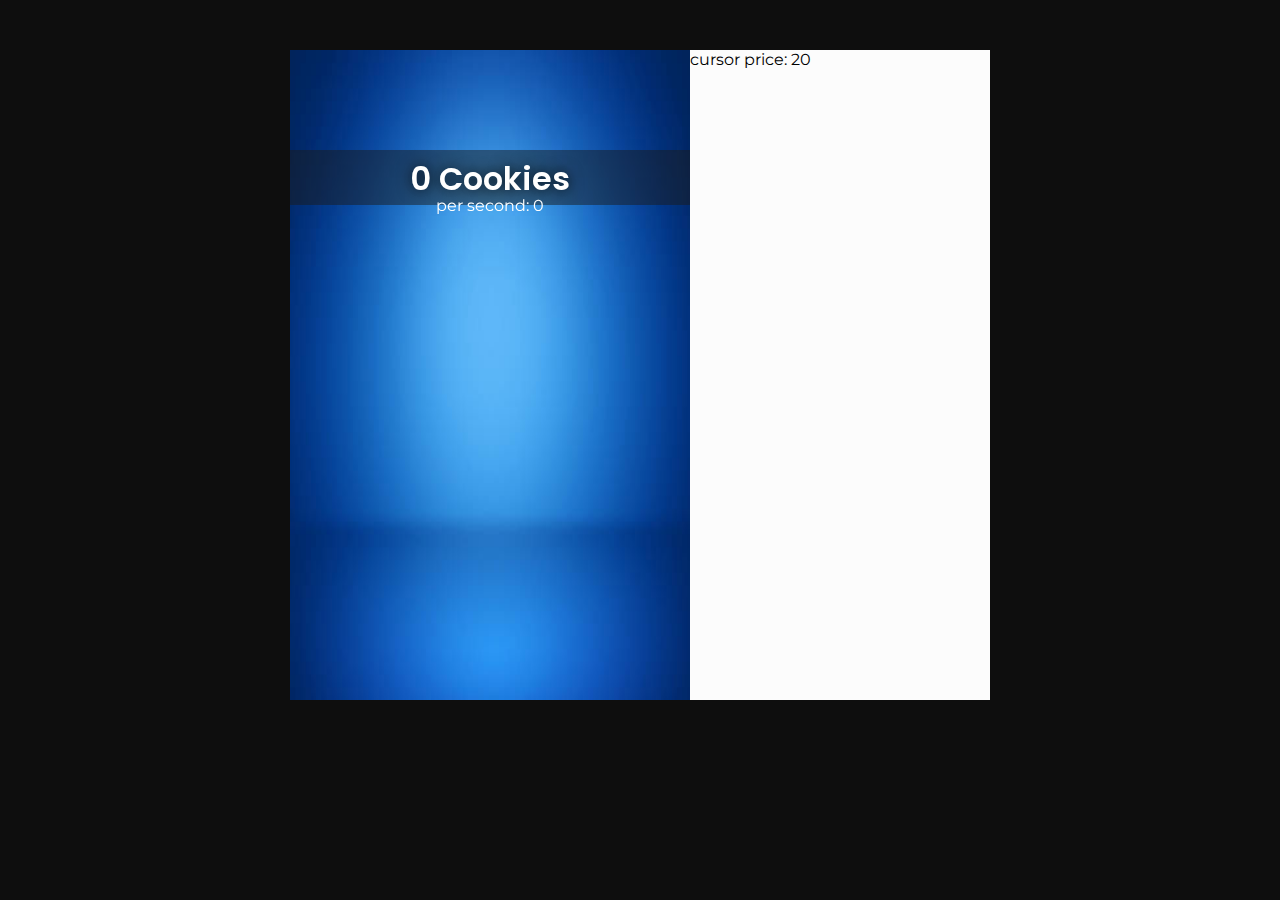
==== index.html @ 77d32741 "v1" ====
<!DOCTYPE html>
<html lang="en">
<head>
  <meta charset="UTF-8">
  <meta http-equiv="X-UA-Compatible" content="IE=edge">
  <meta name="viewport" content="width=device-width, initial-scale=1.0">
  <title>Cookie clicker</title>
  <link rel="stylesheet" href="./style.css">
</head>
<body>
  <main>
    <section class="game">
      <canvas></canvas>
      <div class="score">
        <h1>0 Cookies</h1>
        <p>per second: 0</p>
      </div>
    </section>
    <section class="shop">
      <div onclick="ps()">
        cursor
        price: 20
      </div>
    </section>
  </main>
  <script type="module" src="./js/app.js" ></script>
</body>
</html>
---- style.css ----
@import url('https://fonts.googleapis.com/css2?family=Montserrat:ital,wght@0,100;0,200;0,300;0,400;0,500;0,600;0,700;0,800;0,900;1,100;1,200;1,300;1,400;1,500;1,600;1,700;1,800;1,900&display=swap');
@import url('https://fonts.googleapis.com/css2?family=Poppins:ital,wght@0,100;0,200;0,300;0,400;0,500;0,600;0,700;0,800;0,900;1,100;1,200;1,300;1,400;1,500;1,600;1,700;1,800;1,900&display=swap');



*{
  margin: 0;
  padding: 0;
  box-sizing: border-box;
  font-family: 'Montserrat',sans-serif;
}
body{
  display: flex;
  justify-content: center;
  background-color: #0e0e0e;
  height: 100vh;
}

main{
  margin-top: 50px;
  display: grid;
  grid-template-areas:"game shop";
  user-select: none;

}

section.game{
  position: relative;
  grid-area: game;
  height: fit-content;
}
section.shop{ 
  max-width: 100%;
  width: 300px;
  height: 650px;
  grid-area: shop;
  background-color: rgb(252, 252, 252);
  border-left: none;
}

canvas {
  background-color: red;
  background-image: url('./img/background.jpg');
  background-size: 100% 100%;
  background-repeat: no-repeat;
  background-attachment: cover; 
}

section.game .score{
  position: absolute;
  top: 100px;
  left: 0;
  width: 100%;
  height: 55px;
  background-color: rgba(27, 27, 27, 0.489);
  z-index: 99;
  display: flex;
  align-items: center;
  flex-direction: column;
}

section.game .score h1{
  transform: translateY(5px);
  color: white;
  font-family: 'Poppins', sans-serif;
  font-weight: 35px;
  font-weight: 600;
  text-shadow: 0 0 15px  black;
}
section.game .score p{
  transform: translateY(-2px);
  color: white;
}
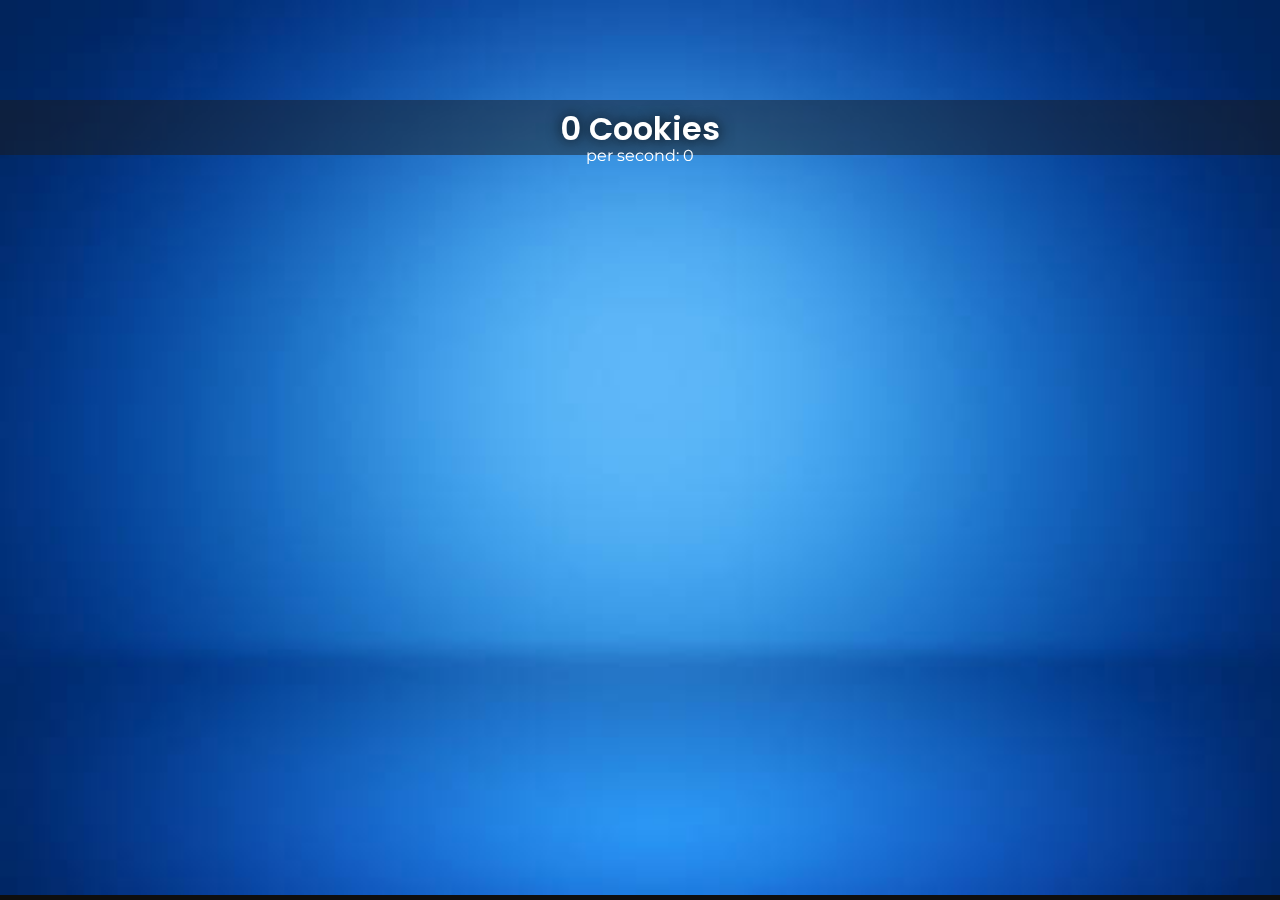
==== commit 04629fd3: "full screen responsive" ====
--- a/index.html
+++ b/index.html
@@ -16,12 +16,6 @@
         <p>per second: 0</p>
       </div>
     </section>
-    <section class="shop">
-      <div onclick="ps()">
-        cursor
-        price: 20
-      </div>
-    </section>
   </main>
   <script type="module" src="./js/app.js" ></script>
 </body>
--- a/style.css
+++ b/style.css
@@ -17,7 +17,6 @@
 }
 
 main{
-  margin-top: 50px;
   display: grid;
   grid-template-areas:"game shop";
   user-select: none;
@@ -28,18 +27,10 @@
   position: relative;
   grid-area: game;
   height: fit-content;
-}
-section.shop{ 
-  max-width: 100%;
-  width: 300px;
-  height: 650px;
-  grid-area: shop;
-  background-color: rgb(252, 252, 252);
-  border-left: none;
+  overflow: hidden !important;
 }
 
 canvas {
-  background-color: red;
   background-image: url('./img/background.jpg');
   background-size: 100% 100%;
   background-repeat: no-repeat;
